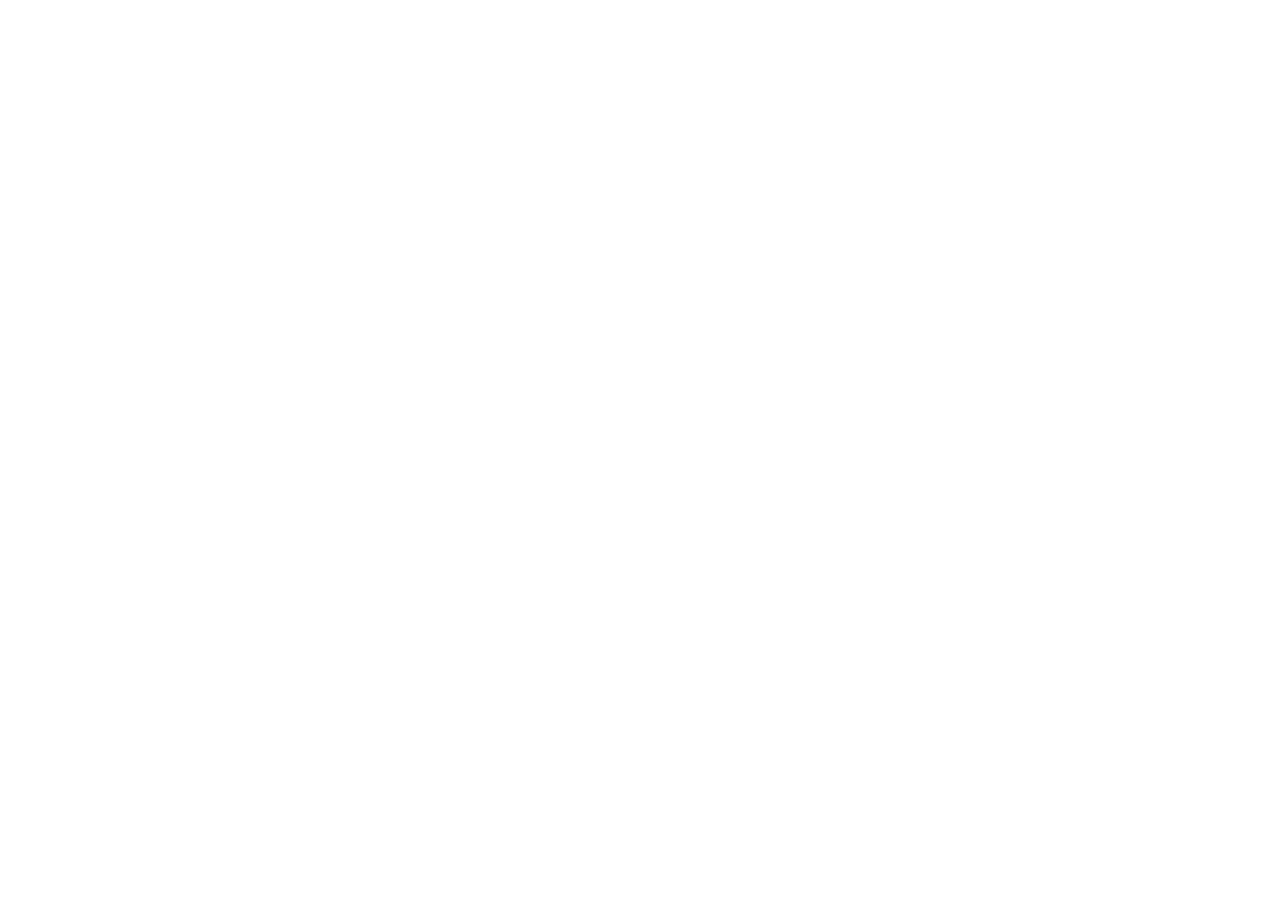
==== index.html @ 0618cc18 "initial commit" ====
<!DOCTYPE html>
<html lang="en" ng-app="myapp">
<head>
    <meta charset="UTF-8">
    <meta name="viewport" content="width=device-width, initial-scale=1.0">
    <meta http-equiv="X-UA-Compatible" content="ie=edge">
    <title>Document</title>
    <link rel="stylesheet" href="style.css">
</head>
<body>
    
    <app></app>
    <script src="angular.js"></script>
    <script src="app.js"></script>
</body>
</html>
---- style.css ----
*{
    margin: 0;
    padding: 0;
}
input.ng-invalid{
    border: 1px solid red;
}

.formgroup{
    margin: 10px;
}

.formactions{
    margin: 10px;
    text-align: center;
}
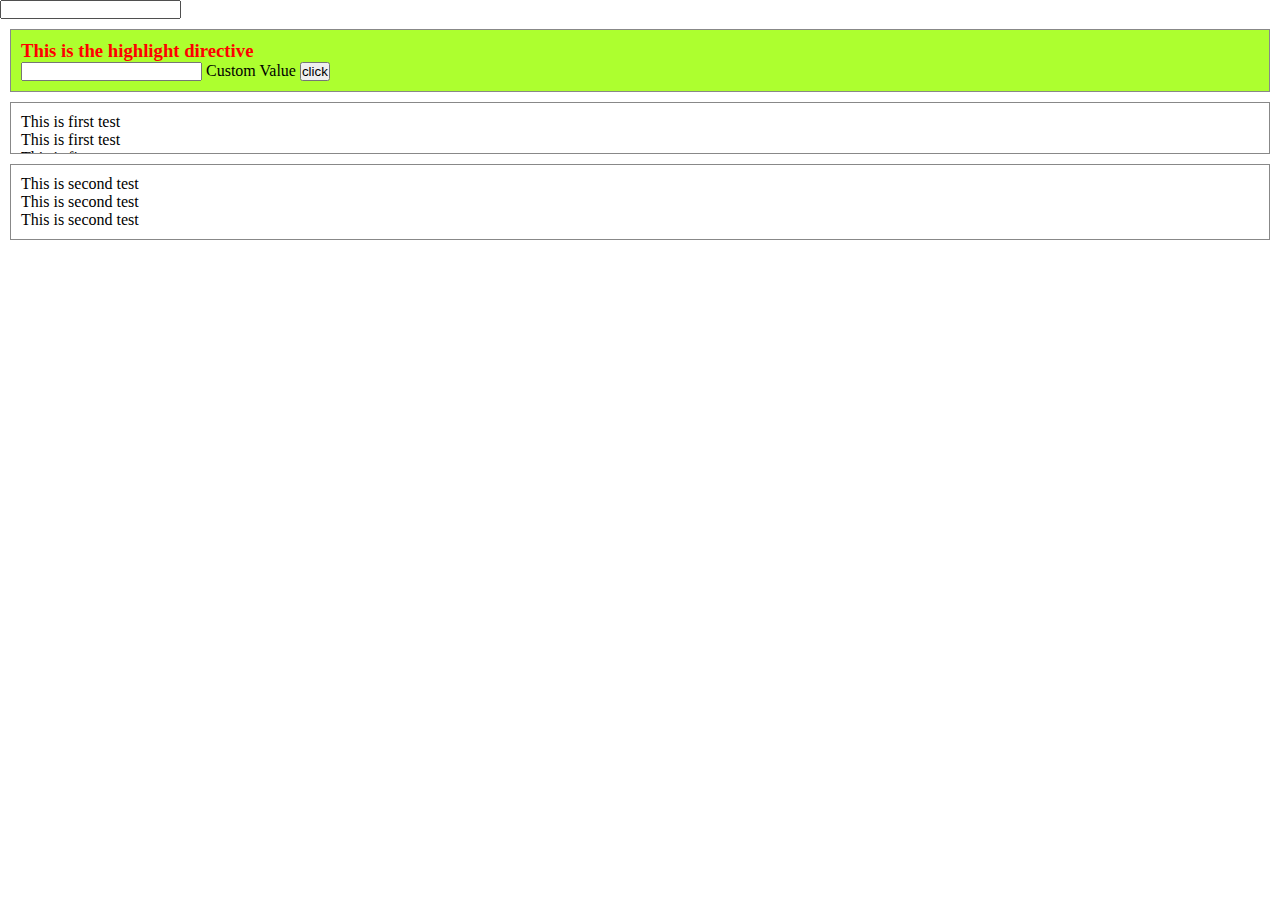
==== commit db425847: "directive commits" ====
--- a/index.html
+++ b/index.html
@@ -12,5 +12,7 @@
     <app></app>
     <script src="angular.js"></script>
     <script src="app.js"></script>
+    <script src="app.directive.js"></script>
+    <script src="myscroll.directive.js"></script>
 </body>
 </html>--- a/style.css
+++ b/style.css
@@ -2,15 +2,17 @@
     margin: 0;
     padding: 0;
 }
-input.ng-invalid{
-    border: 1px solid red;
+
+
+.higlight{
+    margin: 10px;
+    background-color: greenyellow;
+    padding: 10px;
+    border: 1px solid #888;
 }
 
-.formgroup{
+div {
     margin: 10px;
-}
-
-.formactions{
-    margin: 10px;
-    text-align: center;
+    padding: 10px;
+    border: 1px solid #888;
 }